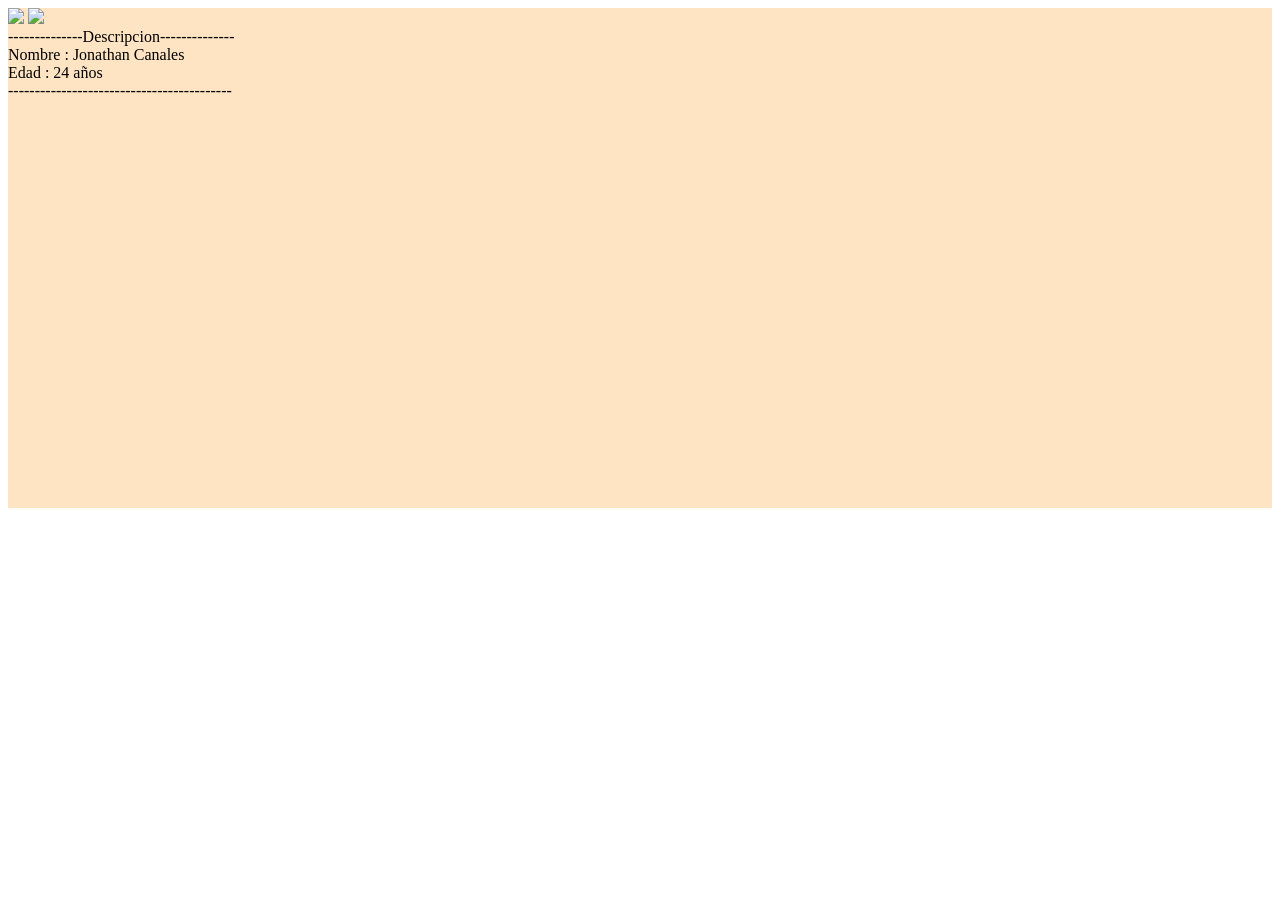
==== index.html @ 3af94627 "a" ====
<!DOCTYPE html>
<html lang="en">
<head>
    <meta charset="UTF-8">
    <meta name="viewport" content="width=device-width, initial-scale=1.0">
    <title>Document</title>
    <link href="styles.css" rel="stylesheet">
</head>
<body>
    <div class="cabecera" >
        <img src="https://cdn.pixabay.com/photo/2020/07/11/12/31/idea-5393862_1280.png">
        <img src="https://cdn.pixabay.com/photo/2026/07/25/05/15/05-15-09-393_1280.jpg">
        <div class="Descripcion">
            --------------Descripcion--------------
        </div>
        <div class="Nombre">
            Nombre : Jonathan Canales
        </div>
        <div class="Edad">
            Edad : 24 años
        </div>
        <div>
            ------------------------------------------
        </div>
    </div>
</body>
</html>
---- styles.css ----
.cabecera {
    right: 60px;
    height: 500px;
    background-color: bisque;

}

img{
    right: 1000px;
    height: 500px;
}
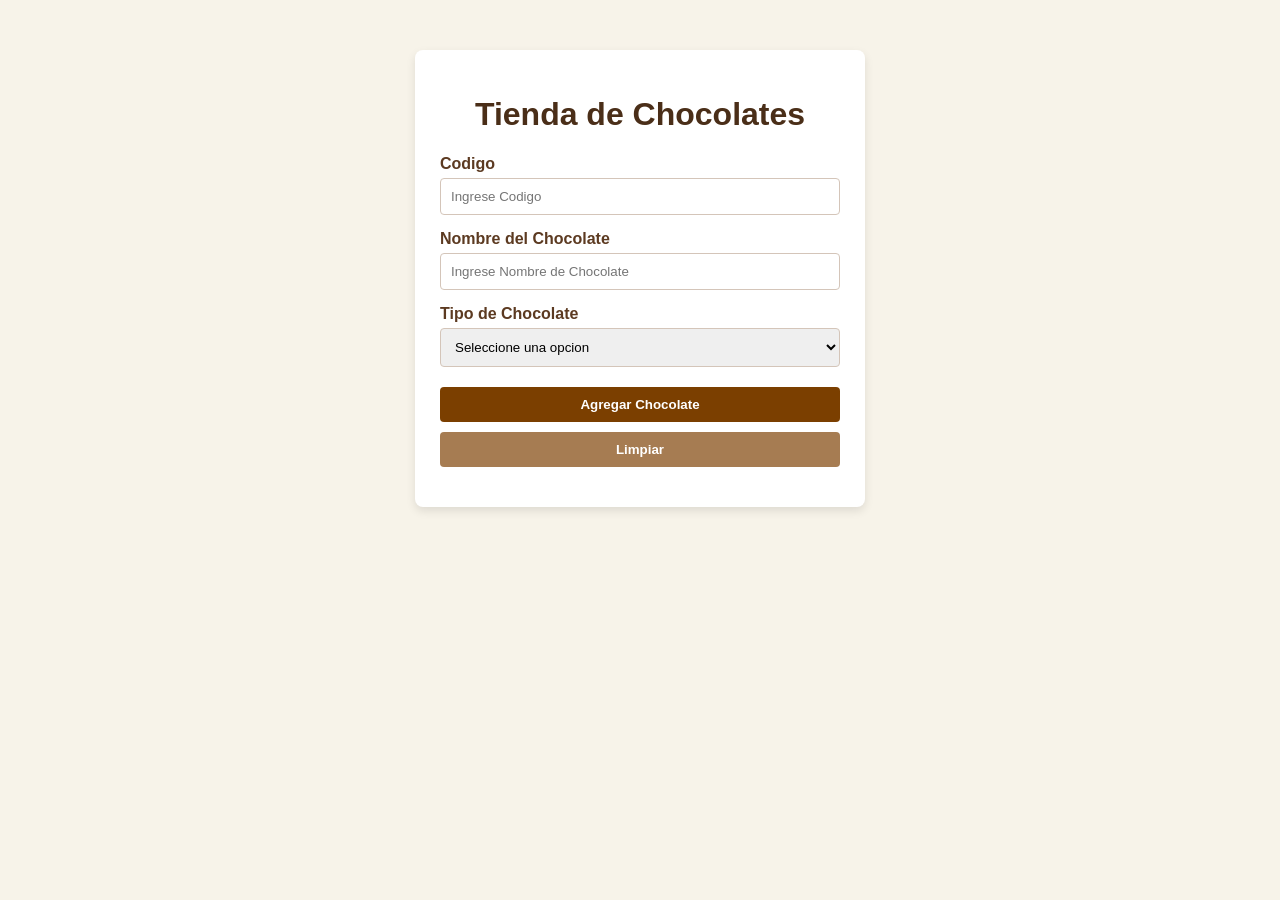
==== commit 603ac7c5: "Creacion de Pagina" ====
--- a/index.html
+++ b/index.html
@@ -3,25 +3,49 @@
 <head>
     <meta charset="UTF-8">
     <meta name="viewport" content="width=device-width, initial-scale=1.0">
-    <title>Document</title>
-    <link href="styles.css" rel="stylesheet">
+    <title>Tienda de Chocolates</title>
+    <link rel="stylesheet" href="styles.css">
 </head>
 <body>
-    <div class="cabecera" >
-        <img src="https://cdn.pixabay.com/photo/2020/07/11/12/31/idea-5393862_1280.png">
-        <img src="https://cdn.pixabay.com/photo/2026/07/25/05/15/05-15-09-393_1280.jpg">
-        <div class="Descripcion">
-            --------------Descripcion--------------
-        </div>
-        <div class="Nombre">
-            Nombre : Jonathan Canales
-        </div>
-        <div class="Edad">
-            Edad : 24 años
-        </div>
-        <div>
-            ------------------------------------------
-        </div>
+    <div class="container">
+        
+        <h1>Tienda de Chocolates</h1>
+
+        <form id="formProducto">
+            <div class="campo">
+                <label for="codigo">Codigo</label>
+                <input type="text" id="codigo" name="codigo" placeholder="Ingrese Codigo">
+                <span id="errorCodigo" class="error"></span>
+            </div>
+
+            <div class="campo">
+                <label for="nombre">Nombre del Chocolate</label>
+                <input type="text" id="nombre" name="nombre" placeholder="Ingrese Nombre de Chocolate">
+                <span id="errorNombre" class="error"></span>
+            </div>
+
+            <div class="campo">
+                <label for="categoria">Tipo de Chocolate</label>
+                <select id="categoria" name="categoria">
+                    <option value="">Seleccione una opcion</option>
+                    <option value="Negro">Chocolate Negro / Amargo</option>
+                    <option value="Con Leche">Chocolate con Leche</option>
+                    <option value="Blanco">Chocolate Blanco</option>
+                    <option value="Relleno">Rellenos / Trufas</option>
+                    <option value="Sabor Menta">Chocolate / Menta</option>
+                    <option value="Sabor Naranja">Chocolate / Naranja</option>
+                </select>
+                <span id="errorCategoria" class="error"></span>
+            </div>
+
+            <button type="submit">Agregar Chocolate</button>
+            <button type="reset" class="btn-limpiar">Limpiar</button>
+        </form>
+
+        <div id="mensaje" class="exito"></div>
     </div>
+
+    <script src="script.js"></script>
 </body>
+
 </html>
--- a/styles.css
+++ b/styles.css
@@ -1,11 +1,82 @@
-.cabecera {
-    right: 60px;
-    height: 500px;
-    background-color: bisque;
-
+body {
+    font-family: Arial, sans-serif;
+    background-color: #f7f3e9;
+    background-image: url('https://cdn.pixabay.com/photo/2017/08/01/22/24/dark-2568310_1280.jpg');
+    background-size: cover;
+    background-position: center;
+    background-repeat: no-repeat;
+    background-attachment: fixed;
 }
 
-img{
-    right: 1000px;
-    height: 500px;
+.container {
+    width: 400px;
+    margin: 50px auto;
+    background-color: #ffffff;
+    padding: 25px;
+    border-radius: 8px;
+    box-shadow: 0 4px 10px rgba(0, 0, 0, 0.1);
+}
+
+h1 {
+    text-align: center;
+    color: #4a2e18;
+}
+
+.campo {
+    margin-bottom: 15px;
+}
+
+label {
+    display: block;
+    margin-bottom: 5px;
+    font-weight: bold;
+    color: #5c3a21;
+}
+
+input,
+select {
+    width: 100%;
+    padding: 10px;
+    box-sizing: border-box;
+    border: 1px solid #d4c5b9;
+    border-radius: 4px;
+}
+
+button {
+    width: 100%;
+    padding: 10px;
+    background-color: #7b3f00;
+    color: white;
+    border: none;
+    border-radius: 4px;
+    cursor: pointer;
+    font-weight: bold;
+    margin-top: 5px;
+}
+
+button:hover {
+    background-color: #5a2e00;
+}
+
+.btn-limpiar {
+    background-color: #a67c52;
+    margin-top: 10px;
+}
+
+.btn-limpiar:hover {
+    background-color: #8c653f;
+}
+
+.error {
+    color: #d9534f;
+    font-size: 13px;
+    margin-top: 4px;
+    display: block;
+}
+
+.exito {
+    color: #4ca64c;
+    margin-top: 15px;
+    text-align: center;
+    font-weight: bold;
 }
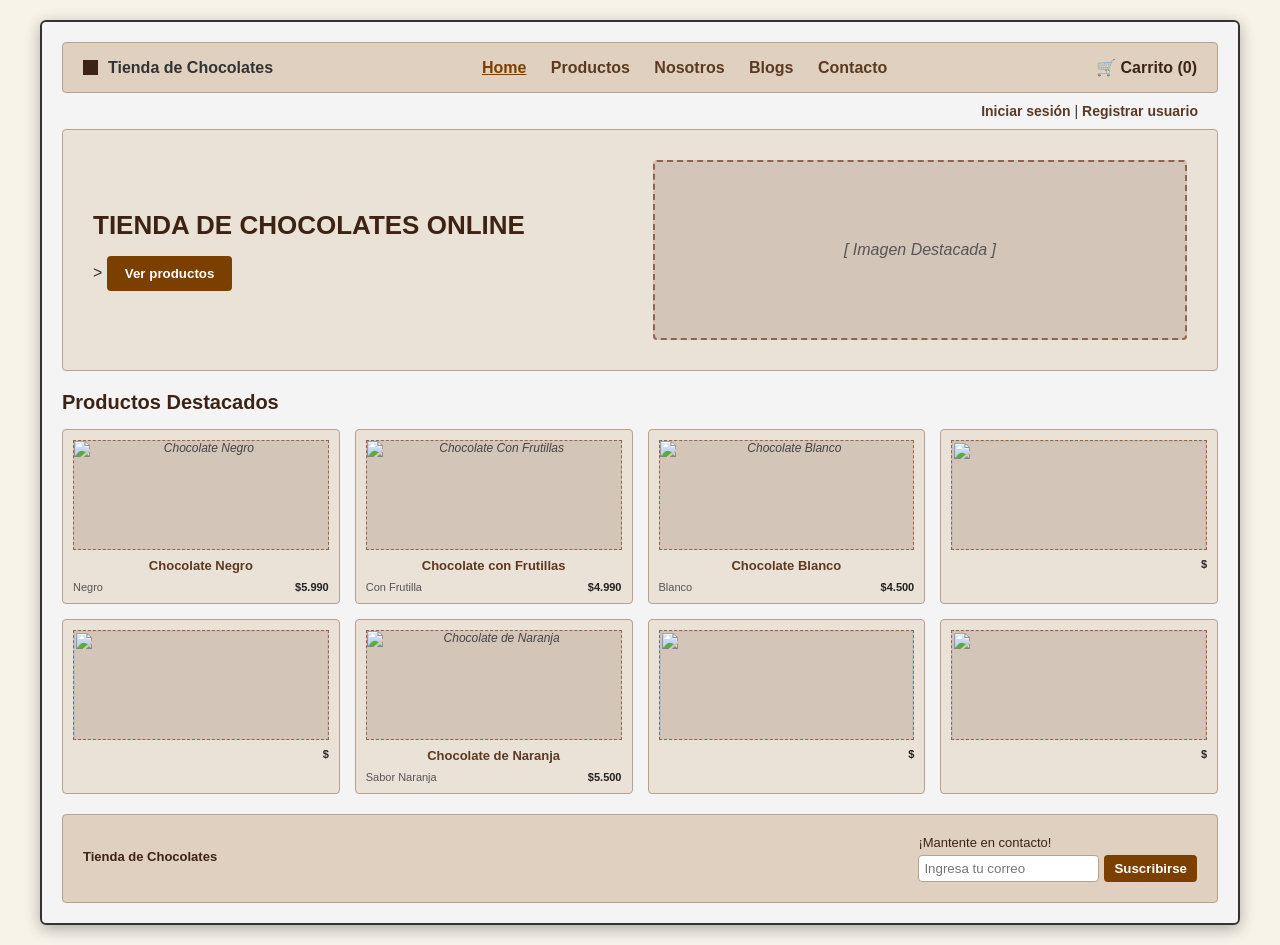
==== commit 3031e21f: "Creacion de Tienda(Home)" ====
--- a/index.html
+++ b/index.html
@@ -1,51 +1,141 @@
 <!DOCTYPE html>
-<html lang="en">
+<html lang="es">
 <head>
     <meta charset="UTF-8">
     <meta name="viewport" content="width=device-width, initial-scale=1.0">
-    <title>Tienda de Chocolates</title>
+    <title>Tienda de Chocolates - Home</title>
     <link rel="stylesheet" href="styles.css">
 </head>
 <body>
-    <div class="container">
-        
-        <h1>Tienda de Chocolates</h1>
 
-        <form id="formProducto">
-            <div class="campo">
-                <label for="codigo">Codigo</label>
-                <input type="text" id="codigo" name="codigo" placeholder="Ingrese Codigo">
-                <span id="errorCodigo" class="error"></span>
+    <div class="contenedor-principal">
+
+        <header class="barra-navegacion">
+            <div class="logo-contenedor">
+                <span class="cuadrito-logo"></span>
+                <span class="nombre-sitio">Tienda de Chocolates</span>
             </div>
+            <nav class="enlaces-menu">
+                <a href="index.html" class="activo">Home</a>
+                <a href="productos.html">Productos</a>
+                <a href="nosotros.html">Nosotros</a>
+                <a href="blogs.html">Blogs</a>
+                <a href="contacto.html">Contacto</a>
+            </nav>
+            <div class="info-carrito">
+                🛒 Carrito (0)
+            </div>
+        </header>
 
-            <div class="campo">
-                <label for="nombre">Nombre del Chocolate</label>
-                <input type="text" id="nombre" name="nombre" placeholder="Ingrese Nombre de Chocolate">
-                <span id="errorNombre" class="error"></span>
+        <div class="barra-sesion">
+            <a href="iniciar-sesion.html">Iniciar sesión</a> | 
+            <a href="registro.html">Registrar usuario</a>
+        </div>
+
+        <section class="seccion-hero">
+            <div class="hero-contenido">
+                <div class="hero-texto">
+                    <h1>TIENDA DE CHOCOLATES ONLINE</h1>>
+                    <button class="boton-ver">Ver productos</button>
+                </div>
+                <div class="hero-imagen">
+                    <span>[ Imagen Destacada ]</span>
+                </div>
             </div>
+        </section>
 
-            <div class="campo">
-                <label for="categoria">Tipo de Chocolate</label>
-                <select id="categoria" name="categoria">
-                    <option value="">Seleccione una opcion</option>
-                    <option value="Negro">Chocolate Negro / Amargo</option>
-                    <option value="Con Leche">Chocolate con Leche</option>
-                    <option value="Blanco">Chocolate Blanco</option>
-                    <option value="Relleno">Rellenos / Trufas</option>
-                    <option value="Sabor Menta">Chocolate / Menta</option>
-                    <option value="Sabor Naranja">Chocolate / Naranja</option>
-                </select>
-                <span id="errorCategoria" class="error"></span>
+        <main class="seccion-productos">
+            <h2>Productos Destacados</h2>
+            <div class="grilla-productos">
+
+                <div class="tarjeta-producto">
+                    <img src="https://cdn.pixabay.com/photo/2022/09/24/16/10/chocolate-7476669_1280.jpg" alt="Chocolate Negro" class="imagen-producto">
+                    <p class="titulo-producto">Chocolate Negro</p>
+                    <div class="detalles-producto">
+                        <span class="atributo">Negro</span>
+                        <span class="precio">$5.990</span>
+                    </div>
+                </div>
+
+                <div class="tarjeta-producto">
+                    <img src="https://media.istockphoto.com/id/178164071/photo/cut-strawberry-with-whole-nut-black-chocolate.jpg?s=2048x2048&w=is&k=20&c=fTEa-f0w4QdDvfhgXWd5B8q9HdqznVjMptoz5W4gnc0=" alt="Chocolate Con Frutillas" class="imagen-producto">
+                    <p class="titulo-producto">Chocolate con Frutillas</p>
+                    <div class="detalles-producto">
+                        <span class="atributo">Con Frutilla</span>
+                        <span class="precio">$4.990</span>
+                    </div>
+                </div>
+
+                <div class="tarjeta-producto">
+                    <img src="https://cdn.pixabay.com/photo/2014/06/30/20/05/white-chocolate-380702_1280.jpg" alt="Chocolate Blanco" class="imagen-producto">
+                    <p class="titulo-producto">Chocolate Blanco</p>
+                    <div class="detalles-producto">
+                        <span class="atributo">Blanco</span>
+                        <span class="precio">$4.500</span>
+                    </div>
+                </div>
+
+                <div class="tarjeta-producto">
+                    <img src="" alt="" class="imagen-producto">
+                    <p class="titulo-producto"></p>
+                    <div class="detalles-producto">
+                        <span class="atributo"></span>
+                        <span class="precio">$</span>
+                    </div>
+                </div>
+
+                <div class="tarjeta-producto">
+                    <img src="" alt="" class="imagen-producto">
+                    <p class="titulo-producto"></p>
+                    <div class="detalles-producto">
+                        <span class="atributo"></span>
+                        <span class="precio">$</span>
+                    </div>
+                </div>
+
+                <div class="tarjeta-producto">
+                    <img src="https://media.istockphoto.com/id/455621259/photo/close-up-of-chocolate-pieces.jpg?s=2048x2048&w=is&k=20&c=FlD8jeElpHFliwwKlG36Z1WU6sccXXq1upYAYoIsE14=" alt="Chocolate de Naranja" class="imagen-producto">
+                    <p class="titulo-producto">Chocolate de Naranja</p>
+                    <div class="detalles-producto">
+                        <span class="atributo">Sabor Naranja</span>
+                        <span class="precio">$5.500</span>
+                    </div>
+                </div>
+
+                <div class="tarjeta-producto">
+                    <img src="" alt="" class="imagen-producto">
+                    <p class="titulo-producto"></p>
+                    <div class="detalles-producto">
+                        <span class="atributo"></span>
+                        <span class="precio">$</span>
+                    </div>
+                </div>
+
+                <div class="tarjeta-producto">
+                    <img src="" alt="" class="imagen-producto">
+                    <p class="titulo-producto"></p>
+                    <div class="detalles-producto">
+                        <span class="atributo"></span>
+                        <span class="precio">$</span>
+                    </div>
+                </div>
             </div>
+        </main>
 
-            <button type="submit">Agregar Chocolate</button>
-            <button type="reset" class="btn-limpiar">Limpiar</button>
-        </form>
+        <footer class="pie-pagina-izquierda">
+            <div class="pie-izquierda">
+                <p class="marca-footer">Tienda de Chocolates</p>
+            </div>
+            <div class="pie-pagina-derecha">
+                <p>¡Mantente en contacto!</p>
+                <div class="formulario-newsletter">
+                    <input type="email" placeholder="Ingresa tu correo">
+                    <button>Suscribirse</button>
+                </div>
+            </div>
+        </footer>
 
-        <div id="mensaje" class="exito"></div>
     </div>
 
-    <script src="script.js"></script>
 </body>
-
 </html>
--- a/styles.css
+++ b/styles.css
@@ -1,3 +1,9 @@
+* {
+    box-sizing: border-box;
+    margin: 0;
+    padding: 0;
+}
+
 body {
     font-family: Arial, sans-serif;
     background-color: #f7f3e9;
@@ -6,77 +12,253 @@
     background-position: center;
     background-repeat: no-repeat;
     background-attachment: fixed;
-}
-
-.container {
-    width: 400px;
-    margin: 50px auto;
-    background-color: #ffffff;
-    padding: 25px;
-    border-radius: 8px;
-    box-shadow: 0 4px 10px rgba(0, 0, 0, 0.1);
-}
-
-h1 {
-    text-align: center;
-    color: #4a2e18;
-}
-
-.campo {
+    color: #333;
+    padding: 20px;
+}
+
+.contenedor-principal {
+    max-width: 1200px;
+    margin: 0 auto;
+    background-color: rgba(245, 245, 245, 0.95);
+    border: 2px solid #333;
+    padding: 20px;
+    border-radius: 6px;
+    box-shadow: 0 4px 15px rgba(0, 0, 0, 0.3);
+}
+
+.barra-navegacion {
+    display: flex;
+    justify-content: space-between;
+    align-items: center;
+    background-color: #e0d0c0;
+    padding: 15px 20px;
+    border: 1px solid #b5a28f;
+    border-radius: 4px;
+}
+
+.logo-contenedor {
+    display: flex;
+    align-items: center;
+    gap: 10px;
+    font-weight: bold;
+}
+
+.cuadrito-logo {
+    width: 15px;
+    height: 15px;
+    background-color: #3d2314;
+}
+
+.enlaces-menu a {
+    margin: 0 10px;
+    text-decoration: none;
+    color: #5c3a21;
+    font-weight: bold;
+}
+
+.enlaces-menu a:hover, .enlaces-menu a.activo {
+    text-decoration: underline;
+    color: #7b3f00;
+}
+
+.info-carrito {
+    font-weight: bold;
+    color: #3d2314;
+}
+
+.barra-sesion {
+    text-align: right;
+    padding: 10px 20px;
+    font-size: 14px;
+}
+
+.barra-sesion a {
+    color: #5c3a21;
+    text-decoration: none;
+    font-weight: bold;
+}
+
+.barra-sesion a:hover {
+    text-decoration: underline;
+}
+
+.seccion-hero {
+    background-color: #eae1d7;
+    border: 1px solid #b5a28f;
+    padding: 30px;
+    margin-bottom: 20px;
+    border-radius: 4px;
+}
+
+.hero-contenido {
+    display: flex;
+    gap: 30px;
+    align-items: center;
+}
+
+.hero-texto {
+    flex: 1;
+}
+
+.hero-texto h1 {
+    font-size: 26px;
     margin-bottom: 15px;
-}
-
-label {
-    display: block;
-    margin-bottom: 5px;
-    font-weight: bold;
-    color: #5c3a21;
-}
-
-input,
-select {
-    width: 100%;
-    padding: 10px;
-    box-sizing: border-box;
-    border: 1px solid #d4c5b9;
-    border-radius: 4px;
-}
-
-button {
-    width: 100%;
-    padding: 10px;
+    color: #3d2314;
+}
+
+.hero-texto p {
+    font-size: 14px;
+    line-height: 1.5;
+    margin-bottom: 20px;
+    color: #555;
+}
+
+.boton-ver {
     background-color: #7b3f00;
     color: white;
     border: none;
-    border-radius: 4px;
+    padding: 10px 18px;
     cursor: pointer;
     font-weight: bold;
-    margin-top: 5px;
-}
-
-button:hover {
+    border-radius: 4px;
+}
+
+.boton-ver:hover {
     background-color: #5a2e00;
 }
 
-.btn-limpiar {
-    background-color: #a67c52;
-    margin-top: 10px;
-}
-
-.btn-limpiar:hover {
-    background-color: #8c653f;
-}
-
-.error {
-    color: #d9534f;
+.hero-imagen {
+    flex: 1;
+    height: 180px;
+    background-color: #d4c5b9;
+    border: 2px dashed #8c654f;
+    display: flex;
+    justify-content: center;
+    align-items: center;
+    color: #555;
+    font-style: italic;
+    border-radius: 4px;
+}
+
+.seccion-productos {
+    margin-bottom: 20px;
+}
+
+.seccion-productos h2 {
+    font-size: 20px;
+    margin-bottom: 15px;
+    color: #3d2314;
+}
+
+.grilla-productos {
+    display: grid;
+    grid-template-columns: repeat(4, 1fr);
+    gap: 15px;
+}
+
+.tarjeta-producto {
+    background-color: #eae1d7;
+    border: 1px solid #b5a28f;
+    padding: 10px;
+    text-align: center;
+    border-radius: 4px;
+}
+
+.imagen-producto {
+    width: 100%;
+    height: 110px;
+    object-fit: cover;
+    background-color: #d4c5b9;
+    border: 1px dashed #8c654f;
+    display: flex;
+    justify-content: center;
+    align-items: center;
+    font-size: 12px;
+    color: #444;
+    margin-bottom: 8px;
+    font-style: italic;
+}
+
+.titulo-producto {
     font-size: 13px;
-    margin-top: 4px;
-    display: block;
-}
-
-.exito {
-    color: #4ca64c;
-    margin-top: 15px;
-    text-align: center;
-    font-weight: bold;
+    color: #5c3a21;
+    font-weight: bold;
+    margin-bottom: 8px;
+}
+
+.detalles-producto {
+    display: flex;
+    justify-content: space-between;
+    font-size: 11px;
+    color: #555;
+}
+
+.precio {
+    font-weight: bold;
+    color: #222;
+}
+
+.pie-pagina-izquierda {
+    display: flex;
+    justify-content: space-between;
+    align-items: center;
+    background-color: #e0d0c0;
+    border: 1px solid #b5a28f;
+    padding: 20px;
+    font-size: 13px;
+    border-radius: 4px;
+}
+
+.marca-footer {
+    font-weight: bold;
+    margin-bottom: 5px;
+    color: #3d2314;
+}
+
+.pie-pagina-derecha p {
+    margin-bottom: 5px;
+    color: #3d2314;
+}
+
+.formulario-newsletter {
+    display: flex;
+    gap: 5px;
+}
+
+.formulario-newsletter input {
+    padding: 5px;
+    border: 1px solid #b5a28f;
+    background-color: #fff;
+    border-radius: 4px;
+}
+
+.formulario-newsletter button {
+    background-color: #7b3f00;
+    color: white;
+    border: none;
+    padding: 5px 10px;
+    cursor: pointer;
+    border-radius: 4px;
+    font-weight: bold;
+}
+
+.formulario-newsletter button:hover {
+    background-color: #5a2e00;
+}
+
+@media (max-width: 900px) {
+    .grilla-productos {
+        grid-template-columns: repeat(2, 1fr);
+    }
+    .hero-contenido {
+        flex-direction: column;
+    }
+    .pie-pagina {
+        flex-direction: column;
+        gap: 15px;
+        text-align: center;
+    }
+    .formulario-newsletter {
+        justify-content: center;
+    }
 }
